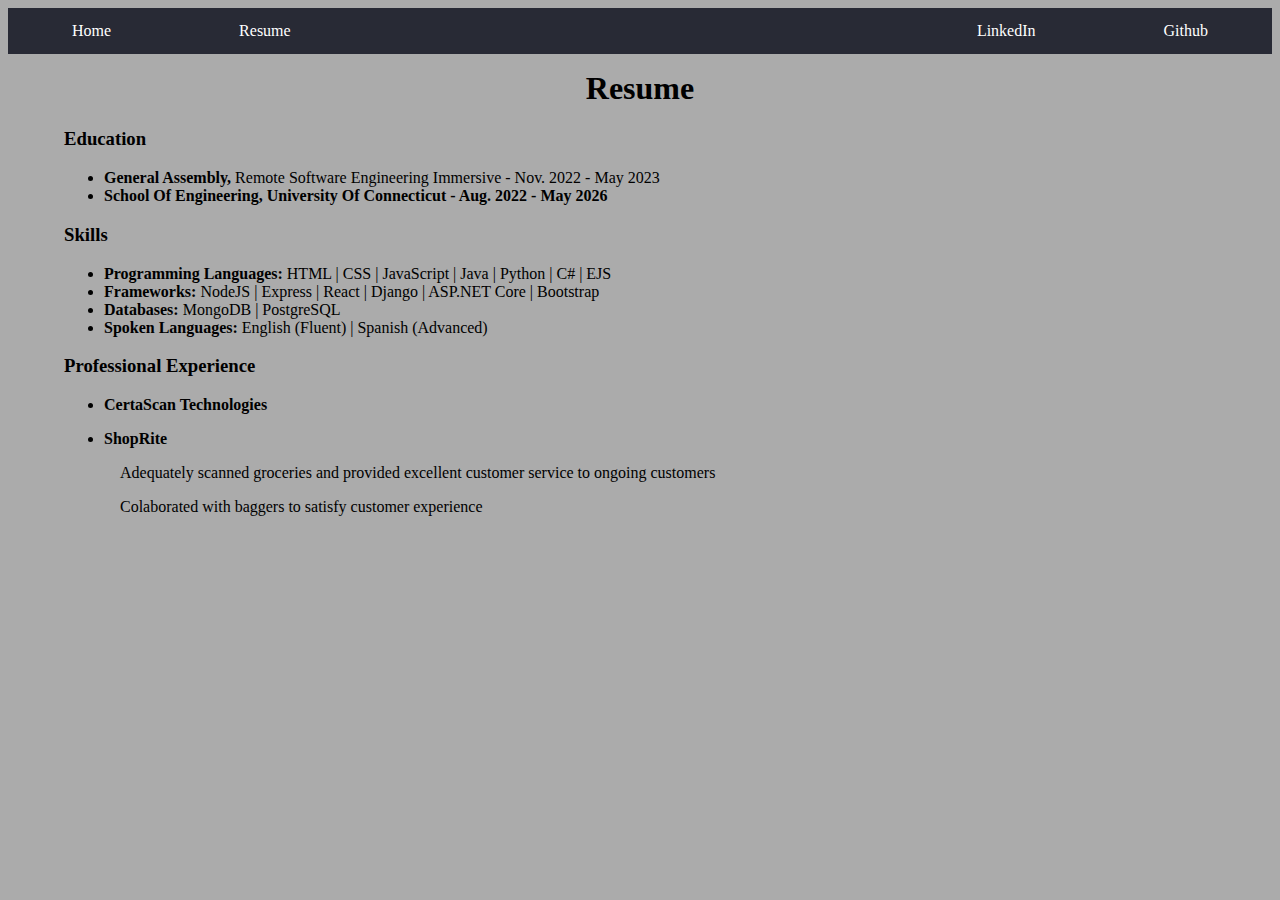
==== resume.html @ 41ad2166 "added resume, links to projects, linkedin, and github and will now test responsiveness" ====
<!DOCTYPE html>
<html lang="en">
<head>
  <meta charset="UTF-8">
  <meta http-equiv="X-UA-Compatible" content="IE=edge">
  <meta name="viewport" content="width=device-width, initial-scale=1.0">
  <link href="https://cdn.jsdelivr.net/npm/bootstrap@5.3.0-alpha3/dist/css/bootstrap.min.css" rel="stylesheet" integrity="sha384-KK94CHFLLe+nY2dmCWGMq91rCGa5gtU4mk92HdvYe+M/SXH301p5ILy+dN9+nJOZ" crossorigin="anonymous">
  <link href="./styles.css" rel="stylesheet">
  <title>Resume</title>
</head>
<header>
  <nav class="nav-bar">
    <ul>
      <li><a href="index.html">Home</a></li>
      <li><a href="resume.html">Resume</a></li>
      <li id="github"><a href="https://github.com/sergio-montufar">Github</a></li>
      <li id="linked-in"><a href="https://www.linkedin.com/in/smontufar2/">LinkedIn</a></li>
    </ul>
  </nav>
</header>
<body>
  <h1 class="title">Resume</h1>
  <h3 class="subject">Education</h3>
  <ul class="lists">
    <li><b>General Assembly,</b> Remote Software Engineering Immersive - Nov. 2022 - May 2023 </li>
    <li><b>School Of Engineering, University Of Connecticut - Aug. 2022 - May 2026 </b></li>
  </ul>
  
  <h3 class="subject">Skills</h3>
  <ul class="lists">
    <li><b>Programming Languages:</b> HTML | CSS | JavaScript | Java | Python | C# | EJS</li>
    <li><b>Frameworks:</b> NodeJS | Express | React | Django | ASP.NET Core | Bootstrap</li>
    <li><b>Databases:</b> MongoDB | PostgreSQL</li>
    <li><b>Spoken Languages:</b> English (Fluent) | Spanish (Advanced)</li>
  </ul>
  <h3 class="subject">Professional Experience</h3>
  <ul class="lists">
    <li><b>CertaScan Technologies</b></li>
    <p></p>
    <li><b>ShopRite</b></li>
    <p>Adequately scanned groceries and provided excellent customer service to ongoing customers</p>
    <p>Colaborated with baggers to satisfy customer experience</p>
  </ul>
</body>
</html>
---- styles.css ----
body {
  background-color: rgb(171, 171, 171);
}

.title {
  animation: 2s anim-textUp ease-out;
  text-align: center;
  margin-top: 1rem;
}

@keyframes anim-textUp {
  0% {
    opacity: 0;
    transform: translateY(80%);
  }
  20% {
    opacity: 0;
  }
  50% {
    opacity: 1;
    transform: translateY(0%);
  }
  100% {
    opacity: 1;
    transform: translateY(0%)
  }
}

.nav-bar ul {
  list-style-type: none;
  margin: 0;
  padding: 0;
  overflow: hidden;
  background-color: #282A35;
}

.nav-bar ul li {
  display: inline;
  float: left;
  color: white;
  margin: 0 3rem;
}

.nav-bar ul li a {
  display: block;
  color: white;
  text-align: center;
  padding: 14px 16px;
  text-decoration: none;
}

@media screen and (max-width: 700px) {
  .nav-bar ul li a{
    margin: 0 0 0 0;
    padding: 0px 0px;
  }
}


#github, #linked-in {
  float: right;
}

li a:hover {
  background-color: #111;
}

.subject, .lists{ 
  margin-left: 3.5rem;
}

.lists p {
  margin-left: 1rem;
}
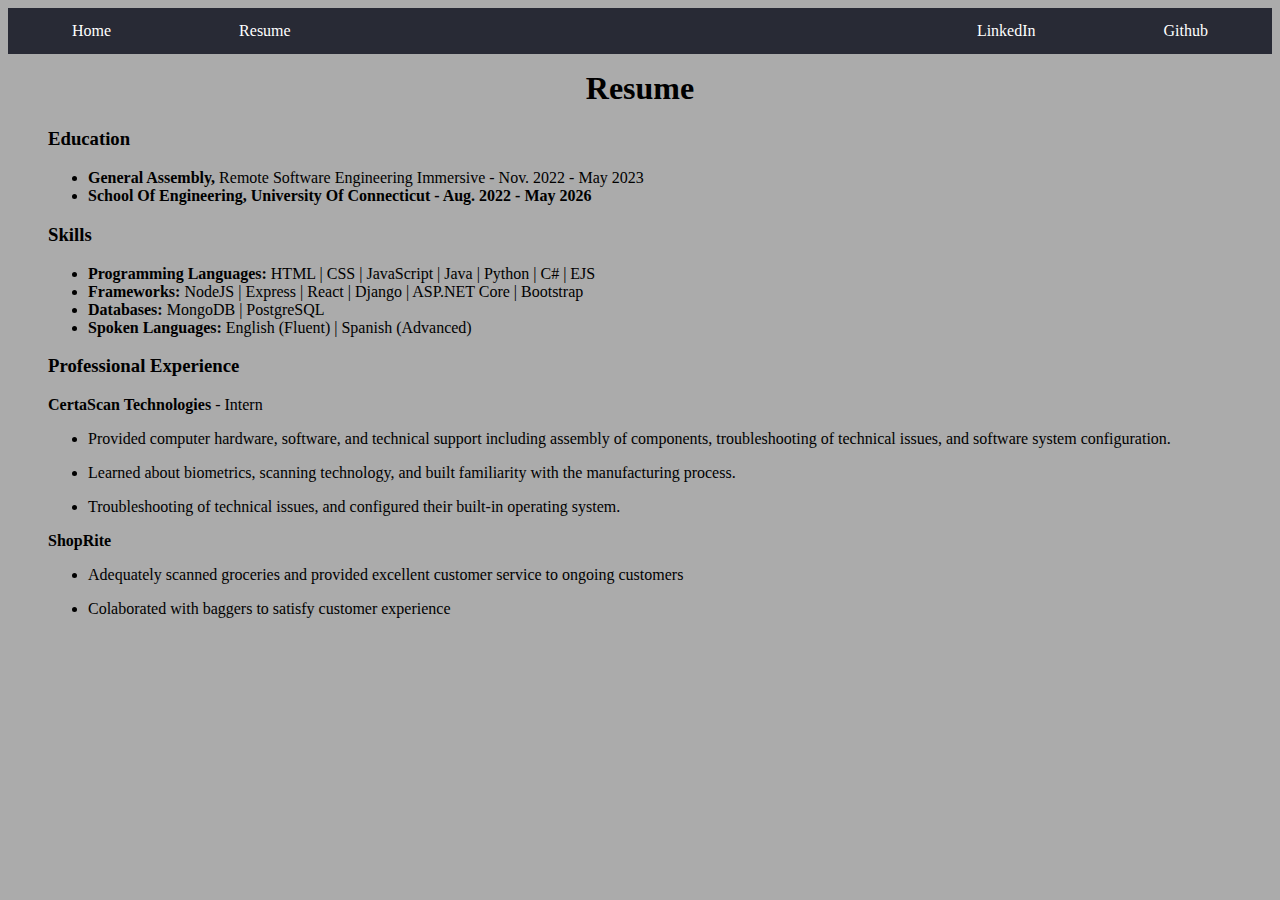
==== commit 49b80661: "this should be the final commit" ====
--- a/resume.html
+++ b/resume.html
@@ -34,12 +34,19 @@
     <li><b>Spoken Languages:</b> English (Fluent) | Spanish (Advanced)</li>
   </ul>
   <h3 class="subject">Professional Experience</h3>
+  <b class="jobs">CertaScan Technologies</b> - Intern
   <ul class="lists">
-    <li><b>CertaScan Technologies</b></li>
-    <p></p>
-    <li><b>ShopRite</b></li>
-    <p>Adequately scanned groceries and provided excellent customer service to ongoing customers</p>
-    <p>Colaborated with baggers to satisfy customer experience</p>
+    <li><p>Provided computer hardware, software, and technical support including assembly of components, troubleshooting of technical issues, and software system configuration.</p></li>
+    <li><p>Learned about biometrics, scanning technology, and built familiarity with the manufacturing process.</p></li>
+    <li><p>Troubleshooting of technical issues, and configured their built-in operating system.</p></li>
   </ul>
+  <b class="jobs">ShopRite</b>
+  <ul class="lists">
+    <li><p>Adequately scanned groceries and provided excellent customer service to ongoing customers</p></li>
+    <li><p>Colaborated with baggers to satisfy customer experience</p></li>
+  </ul>
+    
+    
+    
 </body>
 </html>--- a/styles.css
+++ b/styles.css
@@ -4,9 +4,33 @@
 }
 
 .title {
-  animation: 2s anim-textUp ease-out;
+  animation: 2.5s anim-textUp ease-out;
   text-align: center;
   margin-top: 1rem;
+}
+
+.p-bio {
+  /* max-width: 800px; */
+  text-align: center;
+  justify-content: center;
+  padding-left: 50px;
+  padding-right: 50px;
+}
+
+#unit-1, #unit-2, #unit-3 {
+  /* display: inline-block; */
+  text-align: center;
+  margin-bottom: 10px;
+}
+
+
+.projects {
+  display: inline-block;
+  /* height: 100%; */
+  width: 300px;
+  vertical-align: middle;
+  margin-right: -0.25em; /* Adjusts for spacing */
+  
 }
 
 @keyframes anim-textUp {
@@ -50,13 +74,19 @@
   text-decoration: none;
 }
 
-@media screen and (max-width: 700px) {
+@media screen and (max-width: 500px) {
   .nav-bar ul li a{
     margin: 0 0 0 0;
     padding: 0px 0px;
   }
+
+  .subject, .lists{
+    margin-left: 1rem;
+  }
+  .lists p {
+    margin: 0;
+  }
 }
-
 
 #github, #linked-in {
   float: right;
@@ -66,10 +96,7 @@
   background-color: #111;
 }
 
-.subject, .lists{ 
-  margin-left: 3.5rem;
+.subject, .lists, .jobs{ 
+  margin-left: 2.5rem;
 }
 
-.lists p {
-  margin-left: 1rem;
-}
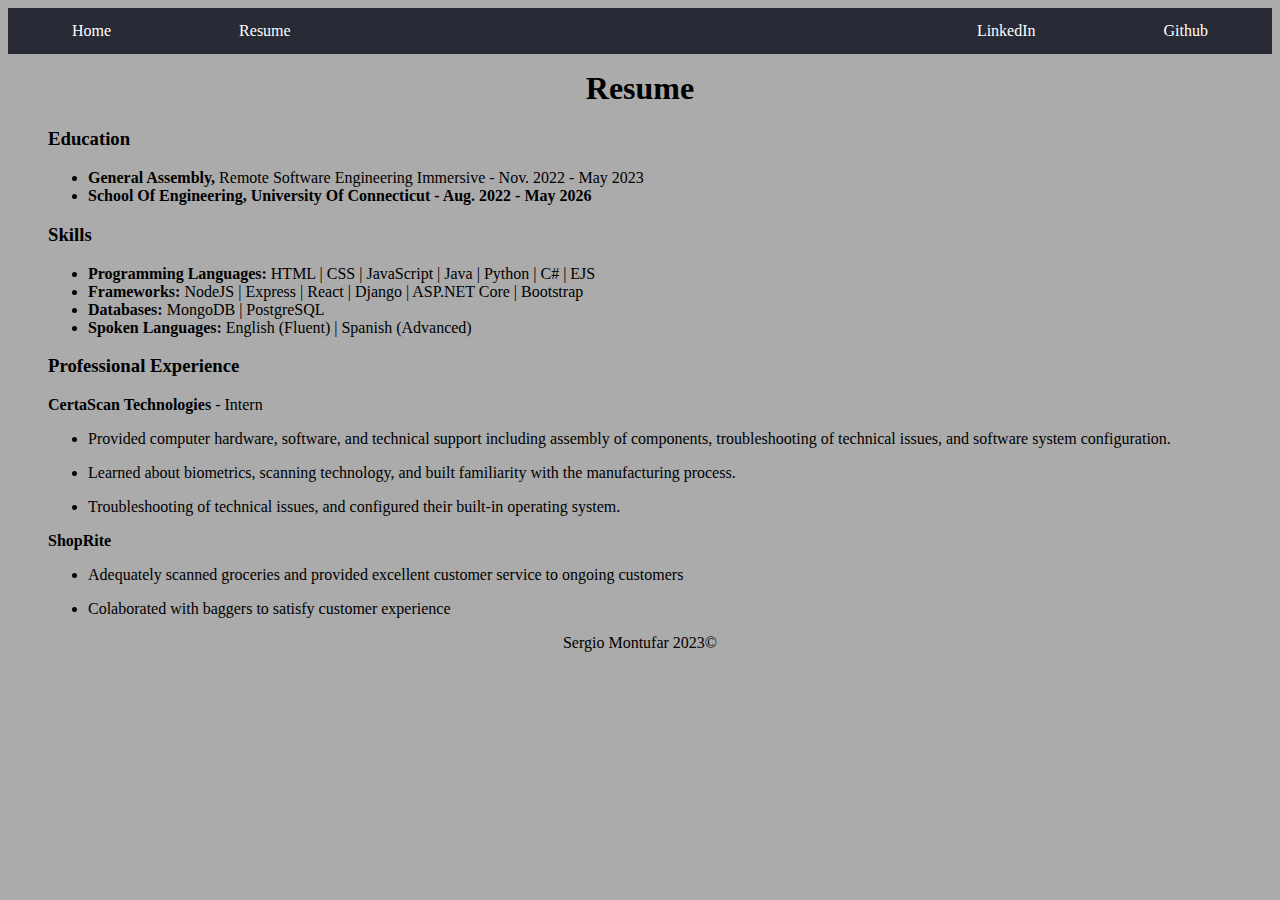
==== commit 7fb71a37: "should be the final commit for now" ====
--- a/resume.html
+++ b/resume.html
@@ -45,7 +45,7 @@
     <li><p>Adequately scanned groceries and provided excellent customer service to ongoing customers</p></li>
     <li><p>Colaborated with baggers to satisfy customer experience</p></li>
   </ul>
-    
+  <footer>Sergio Montufar 2023©</footer>
     
     
 </body>
--- a/styles.css
+++ b/styles.css
@@ -100,3 +100,6 @@
   margin-left: 2.5rem;
 }
 
+footer {
+  text-align: center;
+}
